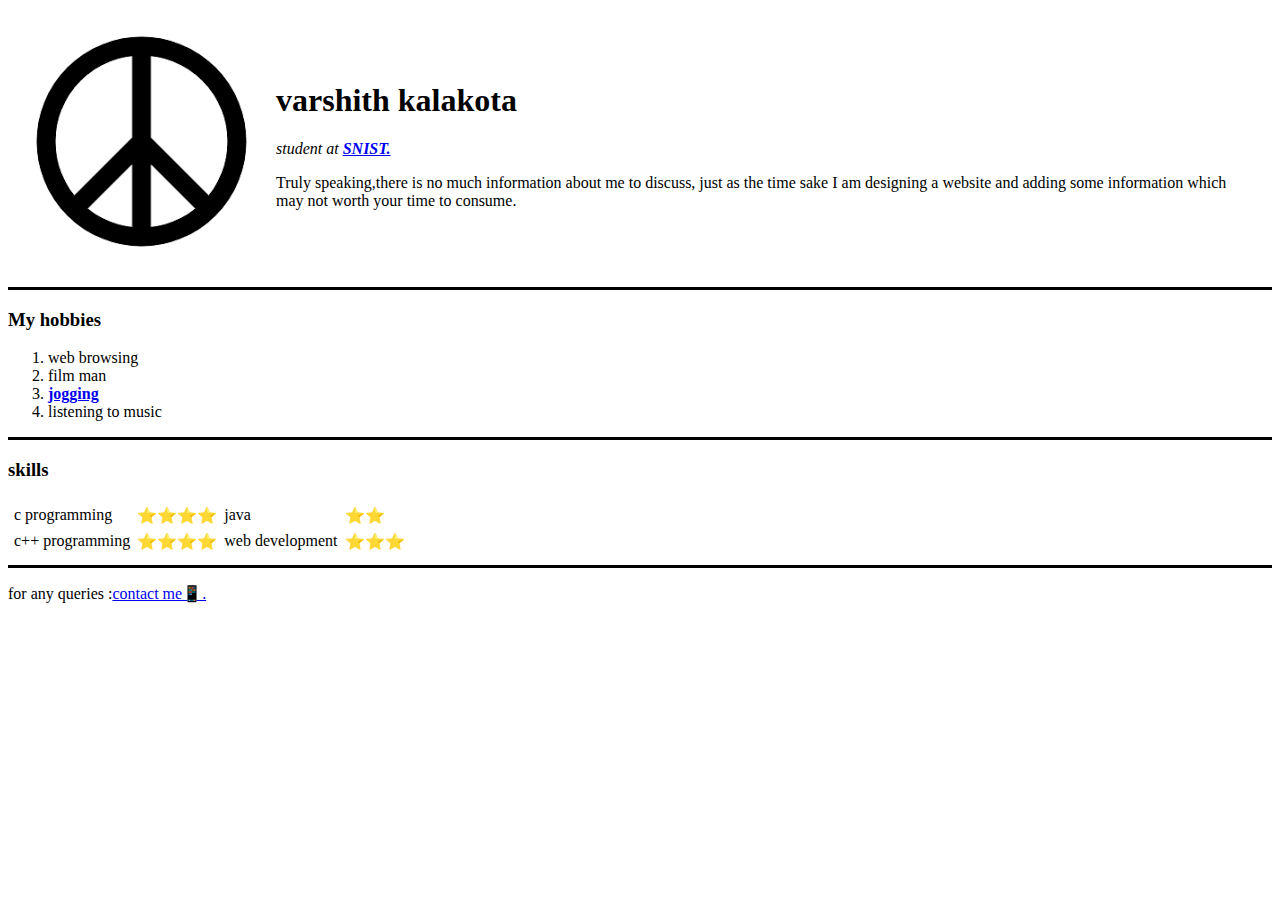
==== index.html @ 74d9d0ec "initial web files" ====
<!DOCTYPE html>
<html lang="en">
  <head>
    <meta charset="utf-8">
    <title>behenchod</title>
  </head>
  <body>
    <table cellspacing=20>
      <tr>
        <td><img src="[data-uri]" alt="nice"></td>
        <td><h1>varshith kalakota</h1>
    <p><em>student at <strong><a href="https://www.sreenidhi.edu.in/">SNIST.</a></strong></em></p>
    <p>Truly speaking,there is no much information about me to discuss, just as the time sake I am designing
      a website and adding some information which may not worth your time to consume. </p></td>
      </tr>
    </table>
  <hr color='black' size='3'>
  <h3><b>My hobbies</b></h3>
  <ol>
    <li>web browsing</li>
    <li>film man</li>
    <li><strong><a href=https://en.wikipedia.org/wiki/Jogging>jogging</a></strong></li>
    <li>listening to music</li>
  </ol>
<hr color='black' size=3>
<h3>skills</h3>
<table cellspacing=5>
  <tr>
    <td>c programming</td>
    <td>⭐⭐⭐⭐</td>
    <td>java</td>
    <td>⭐⭐</td>
  </tr>
  <tr>
    <td>c++ programming</td>
    <td>⭐⭐⭐⭐</td>
    <td>web development</td>
    <td>⭐⭐⭐</td>
  </tr>
</table>
<hr color=black size=3>
<p>for any queries :<a href="file:///C:/Users/HP/Documents/web%20dev/personal%20site%20html/contact.html">contact me📱.</a></p>
  </body>
</html>
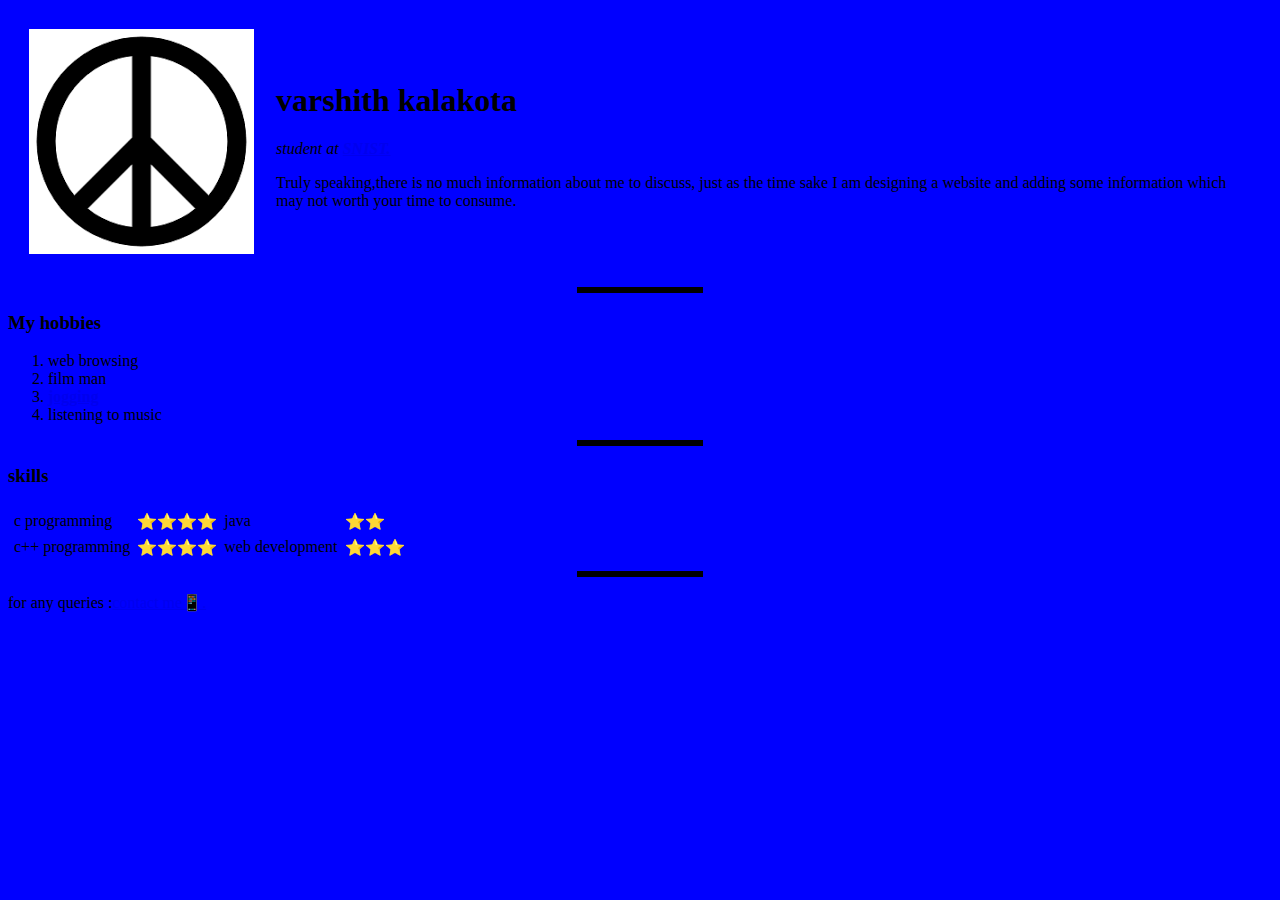
==== commit e511a988: "initial web file" ====
--- a/index.html
+++ b/index.html
@@ -3,6 +3,7 @@
   <head>
     <meta charset="utf-8">
     <title>behenchod</title>
+    <link rel="stylesheet" href="style.css">
   </head>
   <body>
     <table cellspacing=20>
@@ -39,6 +40,6 @@
   </tr>
 </table>
 <hr color=black size=3>
-<p>for any queries :<a href="file:///C:/Users/HP/Documents/web%20dev/personal%20site%20html/contact.html">contact me📱.</a></p>
+<p>for any queries :<a href="contact.html">contact me📱.</a></p>
   </body>
 </html>
--- a/style.css
+++ b/style.css
@@ -0,0 +1,14 @@
+
+body{
+background-color: blue;
+
+}
+hr {
+  color: grey;
+  border-style: none;
+  border-top-style: dotted;
+  border-width: 5px;
+  width: 10%;
+
+
+}
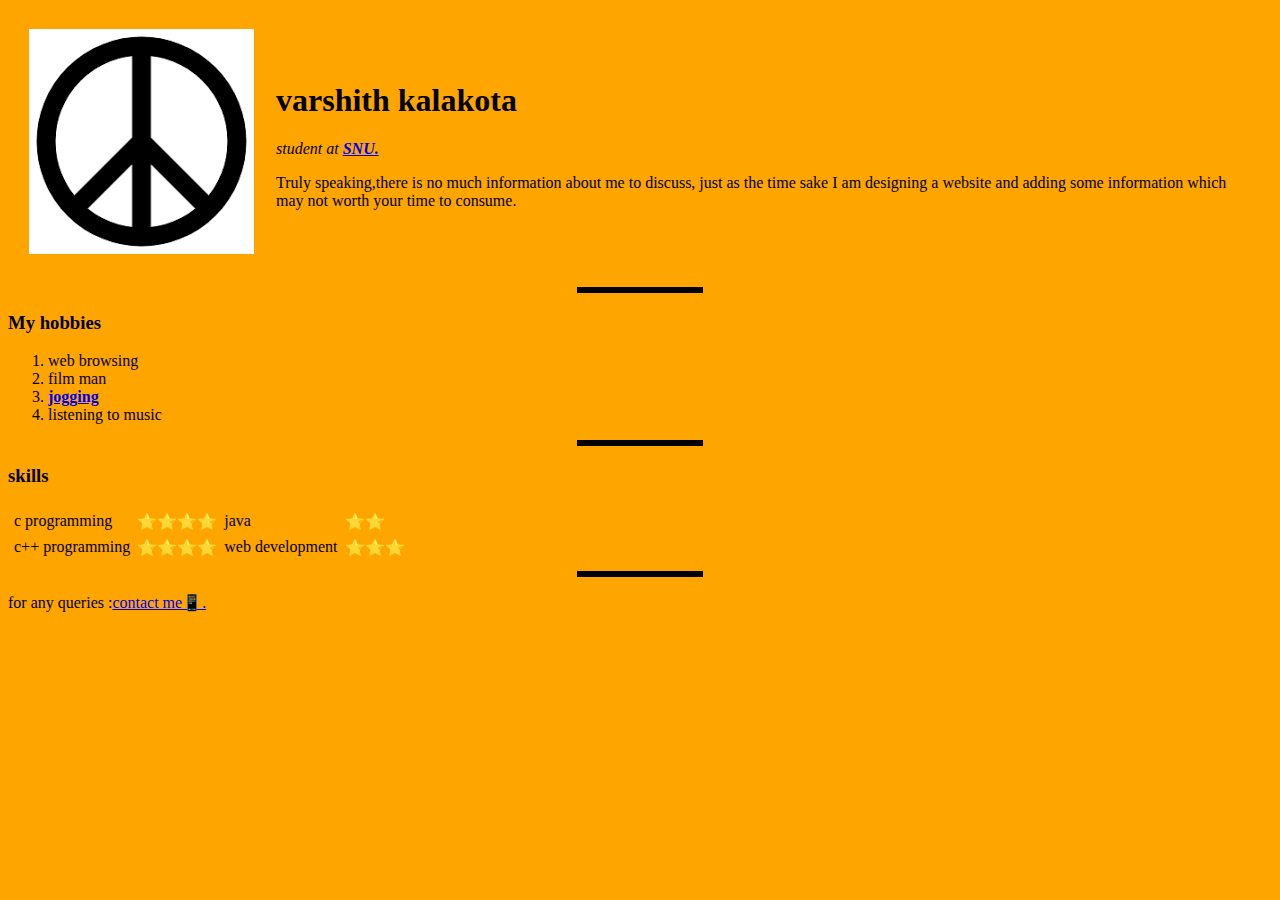
==== commit 23234acd: "Update index.html" ====
--- a/index.html
+++ b/index.html
@@ -10,7 +10,7 @@
       <tr>
         <td><img src="[data-uri]" alt="nice"></td>
         <td><h1>varshith kalakota</h1>
-    <p><em>student at <strong><a href="https://www.sreenidhi.edu.in/">SNIST.</a></strong></em></p>
+    <p><em>student at <strong><a href="https://www.sreenidhi.edu.in/">SNU.</a></strong></em></p>
     <p>Truly speaking,there is no much information about me to discuss, just as the time sake I am designing
       a website and adding some information which may not worth your time to consume. </p></td>
       </tr>
--- a/style.css
+++ b/style.css
@@ -1,6 +1,6 @@
 
 body{
-background-color: blue;
+background-color:orange;
 
 }
 hr {
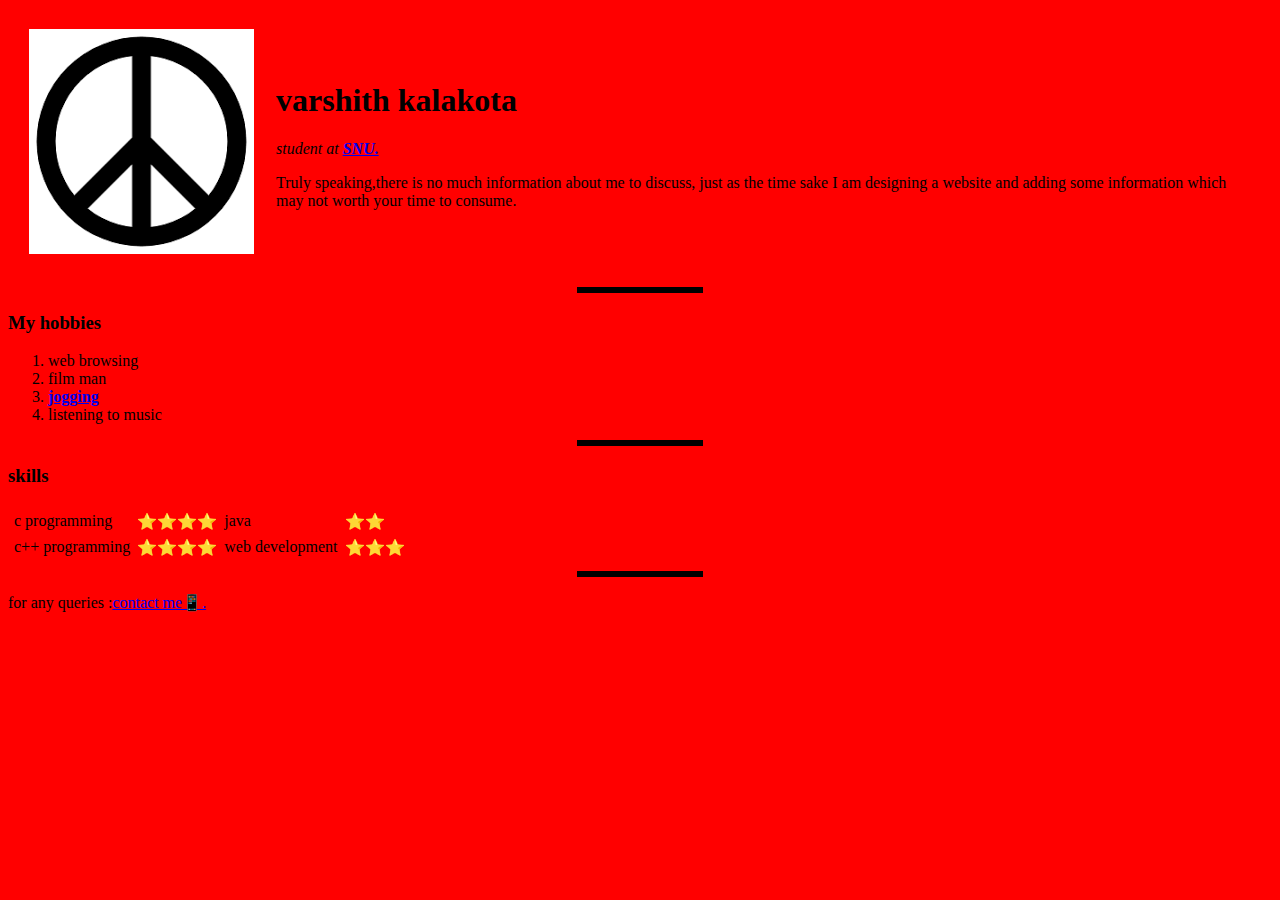
==== commit f7b5bab8: "Update index.html" ====
--- a/index.html
+++ b/index.html
@@ -2,7 +2,7 @@
 <html lang="en">
   <head>
     <meta charset="utf-8">
-    <title>behenchod</title>
+    <title>Example</title>
     <link rel="stylesheet" href="style.css">
   </head>
   <body>
--- a/style.css
+++ b/style.css
@@ -1,6 +1,6 @@
 
 body{
-background-color:orange;
+background-color: red;
 
 }
 hr {
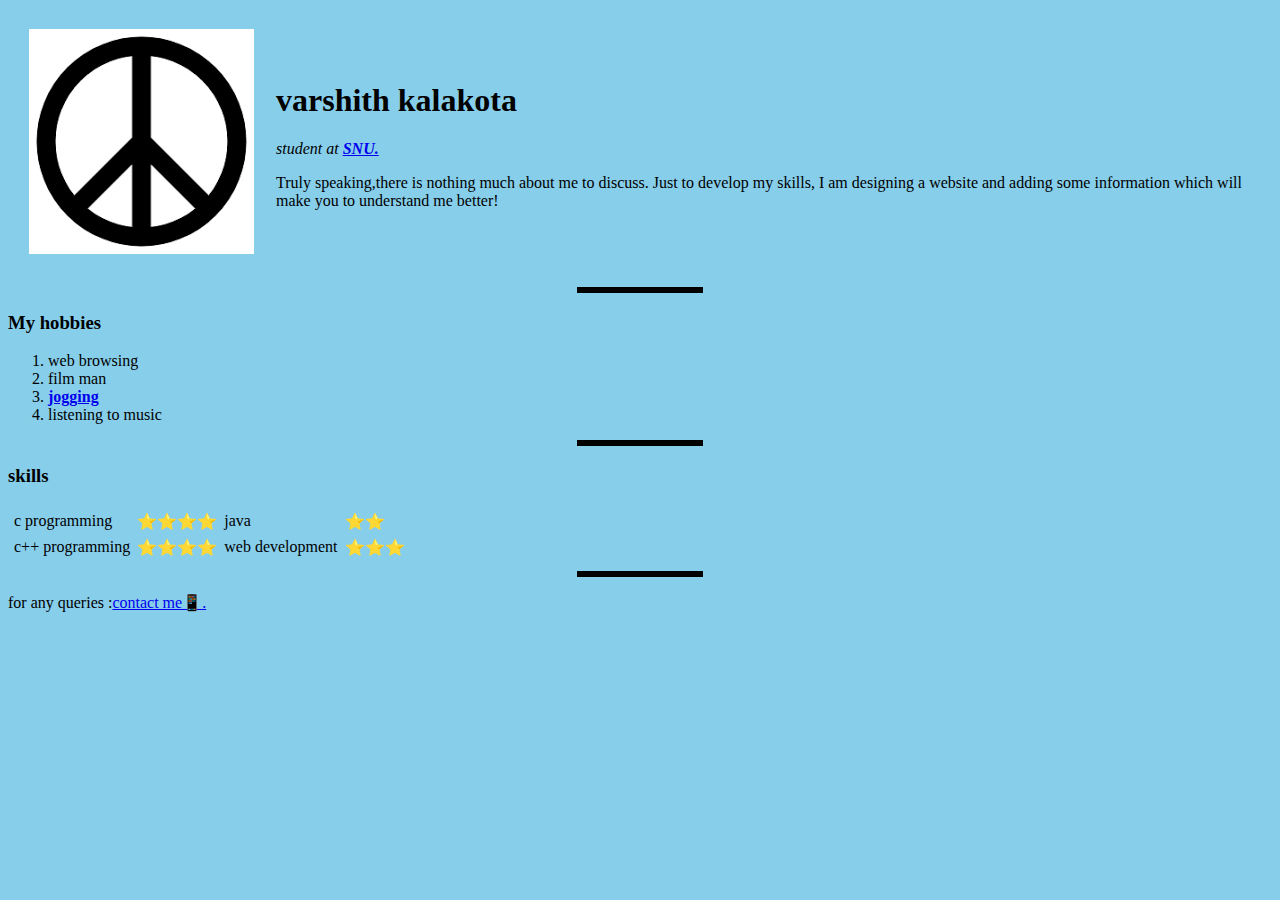
==== commit 59a1474f: "Update index.html" ====
--- a/index.html
+++ b/index.html
@@ -11,8 +11,8 @@
         <td><img src="[data-uri]" alt="nice"></td>
         <td><h1>varshith kalakota</h1>
     <p><em>student at <strong><a href="https://www.sreenidhi.edu.in/">SNU.</a></strong></em></p>
-    <p>Truly speaking,there is no much information about me to discuss, just as the time sake I am designing
-      a website and adding some information which may not worth your time to consume. </p></td>
+    <p>Truly speaking,there is nothing much about me to discuss. Just to develop my skills, I am designing
+      a website and adding some information which will make you to understand me better! </p></td>
       </tr>
     </table>
   <hr color='black' size='3'>
--- a/style.css
+++ b/style.css
@@ -1,6 +1,6 @@
 
 body{
-background-color: red;
+background-color: #87CEEB;
 
 }
 hr {
